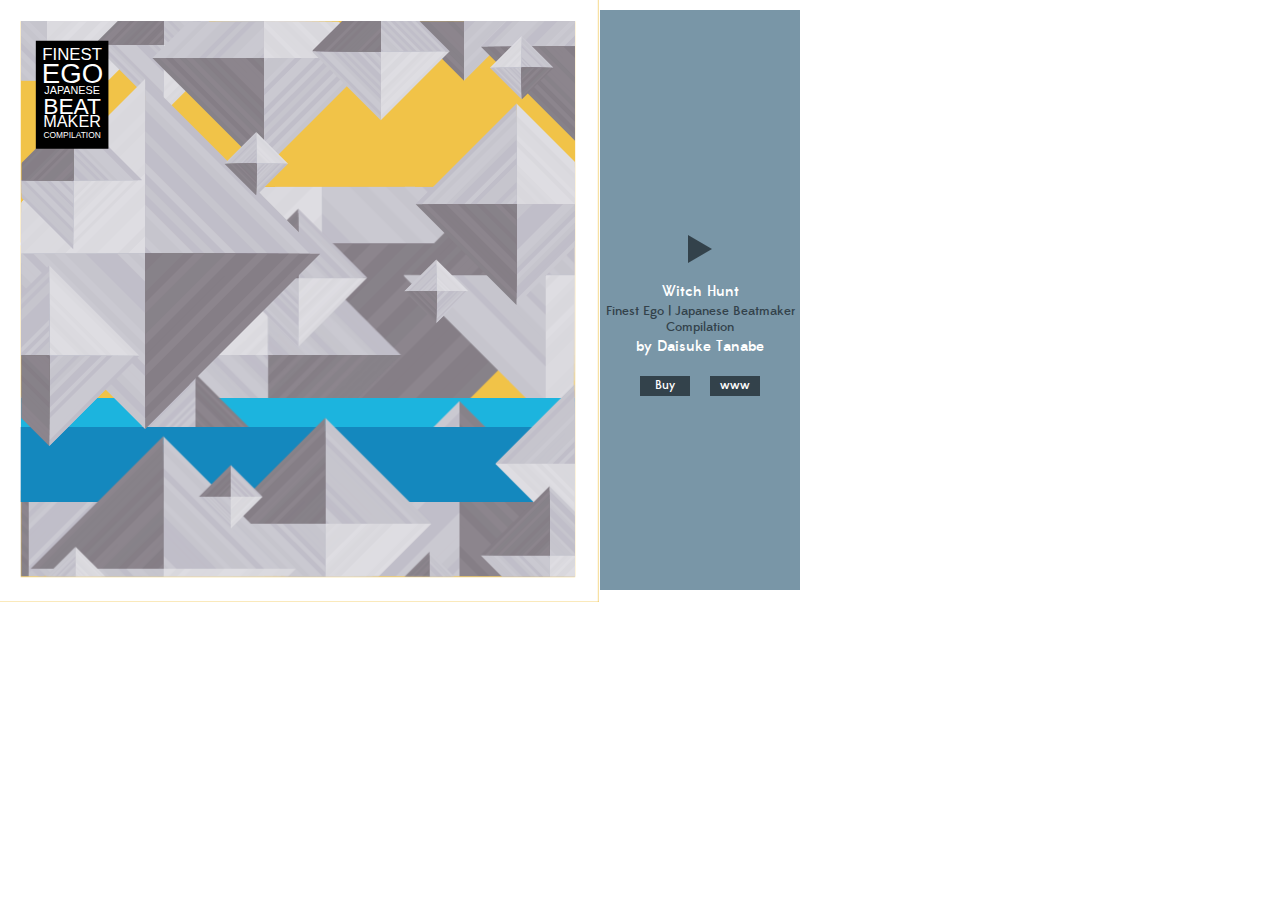
==== finestEgo/index.html @ 31959300 "first commit Coverjs" ====
<!DOCTYPE html>
<html>
	<head>
		<meta charset="utf-8">
		<meta http-equiv="X-UA-Compatible" content="chrome=1">
		<script type="text/javascript"
		src="http://ajax.googleapis.com/ajax/libs/jquery/1.7.0/jquery.min.js"></script>
		<link rel="stylesheet" type="text/css" href="./css/main.css" />
		<link rel="stylesheet" type="text/css" href="../css/controls.css" />
		<title>Finest Ego</title>
	</head>
	<body>
		<div id="canvas">
			<div id="encart">
				<span style="font-size: 28px; margin: 0; padding: 0; line-height: 26px; color: #fff;" >FINEST</span>
				<span style="font-size: 46px; margin: 0; padding: 0; line-height: 36px; color: #fff;">EGO</span> 
				<span style="font-size: 18px; margin: 0; padding: 0; line-height: 15px;	color: #fff;">JAPANESE</span> 
				<span style="font-size: 38px; margin: 0; padding: 0; line-height: 34px; color: #fff;">BEAT</span> 
				<span style="font-size: 27px; margin: 0; padding: 0; line-height: 18px;	color: #fff;">MAKER</span> 
				<span style="font-size: 14px; margin: 0; padding: 0; line-height: 16px;	color: #fff;">COMPILATION</span>
			</div>
			<div id="contour"></div>
			<div id="jaune"></div>
			<div id="bleuClair1"></div>
			<div id="bleuClair2"></div>
			<div id="bleuClair3"></div>
			<div id="bleuSombre"></div>
		</div>
		<section>
			<div id="controls">
				<div id="infos">
					<span id="buttons"> <button id="play" onclick="runCmd(this)" data-func="play" disabled></button> <button id="pause" onclick="runCmd(this)" data-func="pause" disabled></button> </span>
					<h1>Witch Hunt</h1>
					<h2>Finest Ego | Japanese Beatmaker Compilation</h2>
					<h1>by Daisuke Tanabe</h1>
					<div id="external">
						<a id="itunes" href="http://projectmooncircle.bandcamp.com/album/finest-ego-japanese-beatmaker-compilation" target="_blank">Buy</a>
						<a id="website" href="http://finestego.com/" target="_blank">www</a>
					</div>
				</div>
			</div>
		</section>
		<script src="../js/beatdetektor.js"></script>
		<script src="js/formes.js" type="text/javascript"></script>
		<script>
			var h3 = document.querySelector('h3');
			var h1 = document.querySelector('h1');
			var h5 = document.querySelector('h5');
			var h2 = document.querySelector('h2');
			var h4 = document.querySelector('h4');
			var h6 = document.querySelector('h6');
			var jaune = document.querySelector('#jaune');
			var bleuClair1 = document.querySelector('#bleuClair1');
			var bleuClair2 = document.querySelector('#bleuClair2');
			var bleuClair3 = document.querySelector('#bleuClair3');
			var bleuSombre = document.querySelector('#bleuSombre');
			var canvas = document.querySelector('#canvas');
			var gray = document.querySelectorAll('#rect');
			var gray_inside_pos = 0;
			var gray_inside_pos_l = 0;
			var color = 0;
			var color2 = 0;
			var color3 = 0;
			var color4 = 0;
			var colorb = 0;
			var colorb2 = 0;
			var colorb3 = 0;
			var colorb4 = 0;

			var STAGES = [
			function() {

				ctx.fillStyle = 'black';
				goCmd.className = '';

			}];

			function runCmd(el) {
				if( typeof el == 'string') {
					var func = el;
				} else {
					var func = el.dataset.func.toLowerCase();
				}
				sound[func]();
				el.disabled = !el.disabled;
				switch (func) {
					case 'play':
						document.querySelector("[data-func='pause']").disabled = false;
						document.querySelector("[data-func='pause']").style.display = "block";
						document.querySelector("[data-func='play']").style.display = "none";
						break;
					case 'pause':
						document.querySelector("[data-func='play']").disabled = false;
						document.querySelector("[data-func='play']").style.display = "block";
						document.querySelector("[data-func='pause']").style.display = "none";
						break;
					default:
					// noop
				}
			}

			function Sound() {
				const MIX_TO_MONO = false;
				const NUM_SAMPLES = 2048;

				var self_ = this;
				var context_ = new (window.AudioContext || window.webkitAudioContext)();
				var source_ = null;
				var jsProcessor_ = null;
				var analyser_ = null;
				var viewTimeDomain_ = false;

				var viewportOffset_ = 50//document.getElementById('viewport-offset');

				var ftimer = 0;
				var bd = new BeatDetektor();
				var vu = new BeatDetektor.modules.vis.VU();
				var portion = 0;

				var processAudio_ = function(e) {

					// Get left channel input. No need for output arrays. They're hooked up
					// directly to the destination, and we're not doing any processing.
					var inputArrayL = e.inputBuffer.getChannelData(0);

					var freqByteData = new Uint8Array(analyser_.frequencyBinCount);

					if(viewTimeDomain_) {
						analyser_.getByteTimeDomainData(freqByteData);
					} else {
						analyser_.getByteFrequencyData(freqByteData);
						//analyser_.fftSize = 2048;
					}

					bd.process(context_.currentTime, inputArrayL);
					ftimer += bd.last_update;
					if(ftimer > 1.0 / 24.0) {
						vu.process(bd, ftimer);
						ftimer = 0;
					}

					if(vu.vu_levels.length) {
						var z = vu.vu_levels[0];
					}
					//redline.style.webkitTransform = 'rotate(' + ( 9 + 100 * z ) + 'deg) skewy(88.8deg)';

					self_.renderFFT('goCmd', freqByteData);

				};

				this.renderFFT = function(format, freqByteData) {
					freqByteData = freqByteData.subarray(156);

					jaune.style.height = (220 + freqByteData[156] / 2) + 'px';
					jaune.style.backgroundColor = 'rgb(241, 195, 72)';

					bleuClair1.style.height = (30 + freqByteData[156] / 2) + 'px';
					bleuClair1.style.top = (502 - 1.5 * freqByteData[156]) + 'px';

					bleuClair2.style.height = (15 + freqByteData[156] / 3) + 'px';
					bleuClair2.style.top = (511 - freqByteData[156] / 2) + 'px';

					bleuClair3.style.height = (20 + freqByteData[156]) + 'px';
					bleuClair3.style.top = (521 - freqByteData[156] / 12) + 'px';

					bleuSombre.style.height = (100 + freqByteData[156] / 2) + 'px';
					bleuSombre.style.top = (541 - freqByteData[156] / 3) + 'px';
					gray_inside_pos_l = gray_inside_pos;
					if(freqByteData[300] > 100)
						gray_inside_pos += 1;
					if(gray_inside_pos > 20)
						gray_inside_pos = 0;
					var childs = document.querySelectorAll('#minirect' + gray_inside_pos);
					var childs_l = document.querySelectorAll('.triangle1 #minirect' + gray_inside_pos_l);
					color = Math.floor(Math.random() * 30 + 220);
					colorb = Math.floor(Math.random() * 20 + 222);
					for(var i = 0; i < childs_l.length; ++i) {
						childs_l[i].style.backgroundColor = 'rgb(' + color + ', ' + color + ', ' + colorb + ')';
					}
					for(var i = 0; i < childs.length; ++i) {
						childs[i].style.backgroundColor = 'rgb(' + 20 + ', ' + 136 + ', ' + 190 + ')';
					}

					var childs_l2 = document.querySelectorAll('.triangle2 #minirect' + gray_inside_pos_l);
					color2 = Math.floor(Math.random() * 20 + 180);
					colorb2 = Math.floor(Math.random() * 20 + 182);
					for(var i = 0; i < childs_l2.length; ++i) {
						childs_l2[i].style.backgroundColor = 'rgb(' + color2 + ', ' + color2 + ', ' + colorb2 + ')';
					}

					var childs_l3 = document.querySelectorAll('.triangle3 #minirect' + gray_inside_pos_l);
					color3 = Math.floor(Math.random() * 20 + 180);
					colorb3 = Math.floor(Math.random() * 20 + 182);
					for(var i = 0; i < childs_l3.length; ++i) {
						childs_l3[i].style.backgroundColor = 'rgb(' + color3 + ', ' + color3 + ', ' + colorb3 + ')';
					}

					var childs_l4 = document.querySelectorAll('.triangle4 #minirect' + gray_inside_pos_l);
					color4 = Math.floor(Math.random() * 20 + 120);
					colorb4 = Math.floor(Math.random() * 20 + 121);
					for(var i = 0; i < childs_l4.length; ++i) {
						childs_l4[i].style.backgroundColor = 'rgb(' + color4 + ', ' + color4 + ', ' + colorb4 + ')';
					}

					for(var i = 0; i < gray.length; ++i) {
						gray[i].style.top = (freqByteData[156] * 0.1) + 'px';
						//gray[i].style.backgroundColor = 'rgb(0, 0, ' + (freqByteData[156] / 4) + ')';
					}
				}

				this.initAudio = function(arrayBuffer) {
					if(source_) {
						runCmd('pause');
					}
					source_ = context_.createBufferSource();
					// Use async decoder if it is available.
					 if (context_.decodeAudioData) {
					   context_.decodeAudioData(arrayBuffer, function(buffer) {
						 source_.buffer = buffer;
					   }, function(e) {
						 console.log(e);
					   });
					   
					} else {
					  source_.buffer = context_.createBuffer(arrayBuffer, MIX_TO_MONO /*mixToMono*/); 
					} 
					source_.looping = true;

					// This AudioNode will do the amplitude modulation effect directly in JavaScript
					jsProcessor_ = context_.createScriptProcessor(NUM_SAMPLES/*bufferSize*/, 1/*num inputs*/, 1 /*num outputs*/);
					jsProcessor_.onaudioprocess = processAudio_;
					analyser_ = context_.createAnalyser();

					source_.connect(context_.destination);

					document.querySelector("[data-func='play']").disabled = false;

					parent.$('body').trigger('coverloaded');
				};

				this.load = function(url) {
					var request = new XMLHttpRequest();
					request.open('GET', url, true);
					request.responseType = 'arraybuffer';
					request.onload = function(e) {
						self_.initAudio(request.response);
					};
					request.send();
				};

				this.play = function() {
					if(!source_) {
						sound.load('crave_you.mp3');
					} else {
						source_.connect(context_.destination);
						source_.connect(analyser_);

						analyser_.connect(jsProcessor_);
						jsProcessor_.connect(context_.destination);

						source_.start();
					}
				};

				this.pause = function() {
					//source_.noteOff(0);
					source_.disconnect(0);
					jsProcessor_.disconnect(0);
					analyser_.disconnect(0);

				};
			}

			var sound = new Sound();
			sound.load('witchHunt.mp3');

		</script>
	</body>
</html>
---- finestEgo/css/main.css ----
article, aside, footer, header, hgroup, nav, section {
	display: block;
}
body {
	margin: 0px;
	padding: 0px;
	font-family: Helvetica;
	height: 100%;
	overflow: hidden;
}
#canvas {
	margin: -100px;
	padding: 0px;
	width: 739px;
	height: 741px;
	background: #f1c348;
	border-top: 28px solid #fff;
	border-left: 28px solid #fff;
	border-bottom: 33px solid #fff;
	border-right: 31px solid #fff;
	z-index: 0;
	overflow: hidden;
	transform: scale(.75);
	-webkit-transform: scale(.75);
	-o-transform: scale(.75);
	-moz-transform: scale(.75);
	-ms-transform: scale(.75);
	-webkit-transform: scale(.75);
}
#encart {
	position: absolute;
	text-align: center;
	width: 101px;
	height: 160px;
	margin: 8px 0 0 8px;
	padding: 10px;
	background: #000;
	box-shadow: 0 0 0 #867f87;
	z-index: 900;
	transition: background ease-in 0.3s, box-shadow ease-out 0.4s;
	-moz-transition: background ease-in 0.3s, box-shadow ease-out 0.4s;
	-webkit-transition: background ease-in 0.3s, box-shadow ease-out 0.4s;
	-o-transition: background ease-in 0.3s, box-shadow ease-out 0.4s;
	-ms-transition: background ease-in 0.3s, box-shadow ease-out 0.4s;
	transform: scale(.8);
	-webkit-transform: scale(.8);
	-o-transform: scale(.8);
	-moz-transform: scale(.8);
	-ms-transform: scale(.8);
	-webkit-transform: scale(.8);
}
#jaune {
	position: absolute;
	margin: 0px auto;
	width: 739px;
	padding: 0;
	height: 220px;
	border-bottom: 0px solid #867f87;
	background: #f1c348;
	transition: background ease-in 0.1s, box-shadow ease-out 0.2s, height ease-out 0.3s;
	-moz-transition: background ease-in 0.1s, box-shadow ease-out 0.2s, height ease-out 0.3s;
	-webkit-transition: background ease-in 0.1s, box-shadow ease-out 0.2s, height ease-out 0.3s;
	-o-transition: background ease-in 0.1s, box-shadow ease-out 0.2s, height ease-out 0.3s;
	-ms-transition: background ease-in 0.1s, box-shadow ease-out 0.2s, height ease-out 0.3s;
	z-index: 600;
}
#bleuClair1 {
	position: absolute;
	margin: 0px auto;
	width: 739px;
	padding: 0;
	height: 10px;
	top: 502px;
	box-shadow: 0 0 0 #867f87;
	background: #1cb4de;
	transition: background ease-out 0.1s, box-shadow ease-out 0.2s, top ease-out 0.3s;
	-moz-transition: background ease-out 0.1s, box-shadow ease-out 0.2s, top ease-out 0.3s;
	-webkit-transition: background ease-out 0.1s, box-shadow ease-out 0.2s, top ease-out 0.3s;
	-o-transition: background ease-out 0.1s, box-shadow ease-out 0.2s, top ease-out 0.3s;
	-ms-transition: background ease-out 0.1s, box-shadow ease-out 0.2s, top ease-out 0.3s;
	z-index: 100;
}
#bleuClair2 {
	position: absolute;
	margin: 0px auto;
	width: 739px;
	padding: 0;
	height: 15px;
	top: 511px;
	box-shadow: 0 0 0 #867f87;
	background: #1cb4de;
	transition: background ease-out 0.1s, box-shadow ease-out 0.2s, top ease-out 0.3s;
	-moz-transition: background ease-out 0.1s, box-shadow ease-out 0.2s, top ease-out 0.3s;
	-webkit-transition: background ease-out 0.1s, box-shadow ease-out 0.2s, top ease-out 0.3s;
	-o-transition: background ease-out 0.1s, box-shadow ease-out 0.2s, top ease-out 0.3s;
	-ms-transition: background ease-out 0.1s, box-shadow ease-out 0.2s, top ease-out 0.3s;
	z-index: 100;
}
#bleuClair3 {
	position: absolute;
	margin: 0px auto;
	width: 739px;
	padding: 0;
	height: 20px;
	top: 521px;
	box-shadow: 0 0 0 #867f87;
	background: #1cb4de;
	z-index: 100;
	transition: background ease-out 0.1s, box-shadow ease-out 0.2s, top ease-out 0.3s;
	-moz-transition: background ease-out 0.1s, box-shadow ease-out 0.2s, top ease-out 0.3s;
	-webkit-transition: background ease-out 0.1s, box-shadow ease-out 0.2s, top ease-out 0.3s;
	-o-transition: background ease-out 0.1s, box-shadow ease-out 0.2s, top ease-out 0.3s;
	-ms-transition: background ease-out 0.1s, box-shadow ease-out 0.2s, topease-out 0.3s;
}
#bleuSombre {
	position: absolute;
	width: 739px;
	height: 100px;
	margin: 0px auto;
	top: 541px;
	padding: 0;
	z-index: 300;
	box-shadow: 0 0 0 #867f87;
	background: #1488be;
	transition: background ease-in 0.1s, box-shadow ease-out 0.2s, height ease-out 0.3s;
	-moz-transition: background ease-in 0.1s, box-shadow ease-out 0.2s, height ease-out 0.3s;
	-webkit-transition: background ease-in 0.1s, box-shadow ease-out 0.2s, height ease-out 0.3s;
	-o-transition: background ease-in 0.1s, box-shadow ease-out 0.2s, height ease-out 0.3s;
	-ms-transition: background ease-in 0.1s, box-shadow ease-out 0.2s, height ease-out 0.3s;
}
.rectangle {
	position: absolute;
	transform: rotate(45deg);
	-webkit-transform: rotate(45deg);
	-moz-transform: rotate(45deg);
	-o-transform: rotate(45deg);
	-ms-transform: rotate(45deg);
}
.triangle1 {
	position: absolute;
	top: 10px;
	left: 150px;
	clip: rect(-50px, 50px, 50px, -50px);
}
.triangle2 {
	position: absolute;
	top: 10px;
	left: 250px;
	clip: rect(-50px, 50px, 50px, -50px);
	transform: rotate(90deg);
	-webkit-transform: rotate(90deg);
	-moz-transform: rotate(90deg);
	-o-transform: rotate(90deg);
	-ms-transform: rotate(90deg);
}
.triangle3 {
	position: absolute;
	top: 110px;
	left: 150px;
	clip: rect(-50px, 50px, 50px, -50px);
	transform: rotate(-90deg);
	-webkit-transform: rotate(-90deg);
	-moz-transform: rotate(-90deg);
	-o-transform: rotate(-90deg);
	-ms-transform: rotate(-90deg);
}
.triangle4 {
	position: absolute;
	top: 110px;
	left: 250px;
	clip: rect(-50px, 50px, 50px, -50px);
	transform: rotate(180deg);
	-webkit-transform: rotate(180deg);
	-moz-transform: rotate(180deg);
	-o-transform: rotate(180deg);
	-ms-transform: rotate(180deg);
}
.tranche {
	width: 100px;
	height: 100px;
}
.gray1 {
	background: #dbdadf;
	transition: all ease-in 0.1s;
	-moz-transition: all ease-in 0.1s;
	-webkit-transition: all ease-in 0.1s;
	-o-transition: all ease-in 0.1s;
	-ms-transition: all ease-in 0.1s;
}
.gray2 {
	background: #dedde2;
	transition: all ease-in 0.1s;
	-moz-transition: all ease-in 0.1s;
	-webkit-transition: all ease-in 0.1s;
	-o-transition: all ease-in 0.1s;
	-ms-transition: all ease-in 0.1s;
}
.gray3 {
	background: #d9d8dd;
	transition: all ease-in 0.1s;
	-moz-transition: all ease-in 0.1s;
	-webkit-transition: all ease-in 0.1s;
	-o-transition: all ease-in 0.1s;
	-ms-transition: all ease-in 0.1s;
}
.gray4 {
	background: #c6c5cd;
	transition: all ease-in 0.1s;
	-moz-transition: all ease-in 0.1s;
	-webkit-transition: all ease-in 0.1s;
	-o-transition: all ease-in 0.1s;
	-ms-transition: all ease-in 0.1s;
}
.gray5 {
	background: #c0bec9;
	transition: all ease-in 0.1s;
	-moz-transition: all ease-in 0.1s;
	-webkit-transition: all ease-in 0.1s;
	-o-transition: all ease-in 0.1s;
	-ms-transition: all ease-in 0.1s;
}
.gray6 {
	background: #cac9d1;
	transition: all ease-in 0.1s;
	-moz-transition: all ease-in 0.1s;
	-webkit-transition: all ease-in 0.1s;
	-o-transition: all ease-in 0.1s;
	-ms-transition: all ease-in 0.1s;
}
.gray7 {
	background: #878289;
	transition: all ease-in 0.1s;
	-moz-transition: all ease-in 0.1s;
	-webkit-transition: all ease-in 0.1s;
	-o-transition: all ease-in 0.1s;
	-ms-transition: all ease-in 0.1s;
}
.gray8 {
	background: #8c858d;
	transition: all ease-in 0.1s;
	-moz-transition: all ease-in 0.1s;
	-webkit-transition: all ease-in 0.1s;
	-o-transition: all ease-in 0.1s;
	-ms-transition: all ease-in 0.1s;
}
.gray9 {
	background: #857e86;
	transition: all ease-in 0.1s;
	-moz-transition: all ease-in 0.1s;
	-webkit-transition: all ease-in 0.1s;
	-o-transition: all ease-in 0.1s;
	-ms-transition: all ease-in 0.1s;
}
.forme1 {
	position: absolute;
	margin: 112px 0 0 -494px;
	transform: scale(3.3);
	-webkit-transform: scale(3.3);
	-o-transform: scale(3.3);
	-moz-transform: scale(3.3);
	-ms-transform: scale(3.3);
	z-index: 700;
	clip: rect(-50px, 500px, 150px, 150px);
}
.forme2 {
	position: absolute;
	margin: 290px 0 0 330px;
	transform: scale(1.3) rotate(180deg);
	-webkit-transform: scale(1.3) rotate(180deg);
	-o-transform: scale(1.3) rotate(180deg);
	-moz-transform: scale(1.3) rotate(180deg);
	-ms-transform: scale(1.3) rotate(180deg);
	z-index: 705;
	clip: rect(-200px, 253px, 200px, 0px);
}
.forme3 {
	position: absolute;
	margin: 106px 0 0 140px;
	transform: scale(1.7) rotate(90deg);
	-webkit-transform: scale(1.7) rotate(90deg);
	-o-transform: scale(1.7) rotate(90deg);
	-moz-transform: scale(1.7) rotate(90deg);
	-ms-transform: scale(1.7) rotate(90deg);
	z-index: 705;
	clip: rect(-50px, 500px, 82px, 0px);
}
.forme4 {
	position: absolute;
	margin: 795px 0 0 161px;
	transform: scale(1.2) rotate(-90deg);
	-webkit-transform: scale(1.2) rotate(-90deg);
	-o-transform: scale(1.2) rotate(-90deg);
	-moz-transform: scale(1.2) rotate(-90deg);
	-ms-transform: scale(1.2) rotate(-90deg);
	z-index: 250;
}
.forme5 {
	position: absolute;
	margin: 1454px 0 0 375px;
	transform: scale(3.5) rotate(-90deg);
	-webkit-transform: scale(3.5) rotate(-90deg);
	-o-transform: scale(3.5) rotate(-90deg);
	-moz-transform: scale(3.5) rotate(-90deg);
	-ms-transform: scale(3.5) rotate(-90deg);
	z-index: 240;
	clip: rect(-20px, 500px, 104px, 204px);
}
.forme6 {
	position: absolute;
	margin: 950px 0 0 652px;
	transform: scale(1.8) rotate(-90deg);
	-webkit-transform: scale(1.8) rotate(-90deg);
	-o-transform: scale(1.8) rotate(-90deg);
	-moz-transform: scale(1.8) rotate(-90deg);
	-ms-transform: scale(1.8) rotate(-90deg);
	z-index: 700;
	clip: rect(-20px, 280px, 48px, 100px);
}
.forme7 {
	position: absolute;
	margin: 790px 0 0 965px;
	transform: scale(1.3) rotate(180deg);
	-webkit-transform: scale(1.3) rotate(180deg);
	-o-transform: scale(1.3) rotate(180deg);
	-moz-transform: scale(1.3) rotate(180deg);
	-ms-transform: scale(1.3) rotate(180deg);
	z-index: 705;
	clip: rect(38px, 300px, 300px, 174px);
}
.forme8 {
	position: absolute;
	margin: -45px 0 0 -738px;
	transform: scale(5.7);
	-webkit-transform: scale(5.7);
	-o-transform: scale(5.7);
	-moz-transform: scale(5.7);
	-ms-transform: scale(5.7);
	z-index: 85;
	clip: rect(8px, 259px, 300px, 0px);
}
.forme9 {
	position: absolute;
	margin: 825px 0 0 725px;
	transform: scale(0.9) rotate(180deg);
	-webkit-transform: scale(0.9) rotate(180deg);
	-o-transform: scale(0.9) rotate(180deg);
	-moz-transform: scale(0.9) rotate(180deg);
	-ms-transform: scale(0.9) rotate(180deg);
	z-index: 705;
	clip: rect(94px, 300px, 300px, 0px);
}
.forme10 {
	position: absolute;
	margin: 790px 0 0 806px;
	transform: scale(2) rotate(180deg);
	-webkit-transform: scale(2) rotate(180deg);
	-o-transform: scale(2) rotate(180deg);
	-moz-transform: scale(2) rotate(180deg);
	-ms-transform: scale(2) rotate(180deg);
	z-index: 705;
	clip: rect(25px, 300px, 300px, 0px);
}
.forme11 {
	position: absolute;
	margin: 880px 0 0 690px;
	transform: scale(2.5) rotate(180deg);
	-webkit-transform: scale(2.5) rotate(180deg);
	-o-transform: scale(2.5) rotate(180deg);
	-moz-transform: scale(2.5) rotate(180deg);
	-ms-transform: scale(2.5) rotate(180deg);
	z-index: 705;
	clip: rect(56px, 300px, 300px, 0px);
}
.forme12 {
	position: absolute;
	margin: 670px 0 0 400px;
	transform: scale(0.6) rotate(180deg);
	-webkit-transform: scale(0.6) rotate(180deg);
	-o-transform: scale(0.6) rotate(180deg);
	-moz-transform: scale(0.6) rotate(180deg);
	-ms-transform: scale(0.6) rotate(180deg);
	z-index: 705;
	clip: rect(-20px, 300px, 300px, 0px);
}
.forme13 {
	position: absolute;
	margin: 246px 0 0 124px;
	transform: scale(1.9) rotate(90deg);
	-webkit-transform: scale(1.9) rotate(90deg);
	-o-transform: scale(1.9) rotate(90deg);
	-moz-transform: scale(1.9) rotate(90deg);
	-ms-transform: scale(1.9) rotate(90deg);
	z-index: 85;
	clip: rect(-20px, 260px, 65px, 0px);
}
.forme14 {
	position: absolute;
	margin: 623px 0 0 109px;
	transform: scale(0.6) rotate(90deg);
	-webkit-transform: scale(0.6) rotate(90deg);
	-o-transform: scale(0.6) rotate(90deg);
	-moz-transform: scale(0.6) rotate(90deg);
	-ms-transform: scale(0.6) rotate(90deg);
	z-index: 705;
	clip: rect(-20px, 195px, 500px, 0px);
}
.forme15 {
	position: absolute;
	margin: 420px 0 0 630px;
	transform: scale(1.3) rotate(180deg);
	-webkit-transform: scale(1.3) rotate(180deg);
	-o-transform: scale(1.3) rotate(180deg);
	-moz-transform: scale(1.3) rotate(180deg);
	-ms-transform: scale(1.3) rotate(180deg);
	z-index: 100;
	clip: rect(-200px, 253px, 200px, 0px);
}
.forme16 {
	position: absolute;
	margin: -136px 0 0 775px;
	transform: scale(1.9) rotate(90deg);
	-webkit-transform: scale(1.9) rotate(90deg);
	-o-transform: scale(1.9) rotate(90deg);
	-moz-transform: scale(1.9) rotate(90deg);
	-ms-transform: scale(1.9) rotate(90deg);
	z-index: 705;
	clip: rect(19px, 500px, 270px, 0px);
}
.forme17 {
	position: absolute;
	margin: 500px 0 0 1240px;
	transform: scale(2.7) rotate(180deg);
	-webkit-transform: scale(2.7) rotate(180deg);
	-o-transform: scale(2.7) rotate(180deg);
	-moz-transform: scale(2.7) rotate(180deg);
	-ms-transform: scale(2.7) rotate(180deg);
	z-index: 95;
	clip: rect(-20px, 270px, 270px, 186px);
}
.forme18 {
	position: absolute;
	margin: 70px 0 0 350px;
	transform: scale(0.6) rotate(90deg);
	-webkit-transform: scale(0.6) rotate(90deg);
	-o-transform: scale(0.6) rotate(90deg);
	-moz-transform: scale(0.6) rotate(90deg);
	-ms-transform: scale(0.6) rotate(90deg);
	z-index: 705;
	clip: rect(-50px, 270px, 270px, 0px);
}
.forme19 {
	position: absolute;
	margin: 240px 0 0 590px;
	transform: scale(0.6) rotate(90deg);
	-webkit-transform: scale(0.6) rotate(90deg);
	-o-transform: scale(0.6) rotate(90deg);
	-moz-transform: scale(0.6) rotate(90deg);
	-ms-transform: scale(0.6) rotate(90deg);
	z-index: 705;
	clip: rect(-50px, 270px, 270px, 0px);
}
.forme20 {
	position: absolute;
	margin: 26px 0 0 548px;
	transform: scale(0.6);
	-webkit-transform: scale(0.6);
	-o-transform: scale(0.6);
	-moz-transform: scale(0.6);
	-ms-transform: scale(0.6);
	z-index: 705;
	clip: rect(-20px, 270px, 270px, 0px);
}
.forme21 {
	position: absolute;
	margin: -366px 0 0 875px;
	transform: scale(2) rotate(90deg);
	-webkit-transform: scale(2) rotate(90deg);
	-o-transform: scale(2) rotate(90deg);
	-moz-transform: scale(2) rotate(90deg);
	-ms-transform: scale(2) rotate(90deg);
	z-index: 700;
	clip: rect(68px, 270px, 270px, 183px);
}
.forme22 {
	position: absolute;
	margin: -435px 0 0 705px;
	transform: scale(1.9) rotate(90deg);
	-webkit-transform: scale(1.9) rotate(90deg);
	-o-transform: scale(1.9) rotate(90deg);
	-moz-transform: scale(1.9) rotate(90deg);
	-ms-transform: scale(1.9) rotate(90deg);
	z-index: 610;
	clip: rect(-20px, 500px, 270px, 229px);
}
.forme23 {
	position: absolute;
	margin: 118px 0 0 740px;
	transform: scale(1.3) rotate(180deg);
	-webkit-transform: scale(1.3) rotate(180deg);
	-o-transform: scale(1.3) rotate(180deg);
	-moz-transform: scale(1.3) rotate(180deg);
	-ms-transform: scale(1.3) rotate(180deg);
	z-index: 620;
	clip: rect(-20px, 270px, 91px, 0px);
}
.forme24 {
	position: absolute;
	margin: -371px 0 0 450px;
	transform: scale(2.1) rotate(90deg);
	-webkit-transform: scale(2.1) rotate(90deg);
	-o-transform: scale(2.1) rotate(90deg);
	-moz-transform: scale(2.1) rotate(90deg);
	-ms-transform: scale(2.1) rotate(90deg);
	z-index: 610;
	clip: rect(-20px, 500px, 270px, 177px);
}
.forme25 {
	position: absolute;
	margin: 109px 0 0 450px;
	transform: scale(1.3) rotate(180deg);
	-webkit-transform: scale(1.3) rotate(180deg);
	-o-transform: scale(1.3) rotate(180deg);
	-moz-transform: scale(1.3) rotate(180deg);
	-ms-transform: scale(1.3) rotate(180deg);
	z-index: 605;
	clip: rect(-20px, 270px, 84px, 0px);
}
.forme26 {
	position: absolute;
	margin: 136px 0 0 495px;
	transform: scale(2.3) rotate(180deg);
	-webkit-transform: scale(2.3) rotate(180deg);
	-o-transform: scale(2.3) rotate(180deg);
	-moz-transform: scale(2.3) rotate(180deg);
	-ms-transform: scale(2.3) rotate(180deg);
	z-index: 601;
	clip: rect(25px, 215px, 59px, 0px);
}
.forme27 {
	position: absolute;
	margin: 295px 0 0 -170px;
	transform: scale(2.5);
	-webkit-transform: scale(2.5);
	-o-transform: scale(2.5);
	-moz-transform: scale(2.5);
	-ms-transform: scale(2.5);
	z-index: 96;
	clip: rect(-20px, 300px, 300px, 0px);
}
---- css/controls.css ----
@font-face {
    font-family: 'EdmondSansMedium';
    src: url('../font/edmondsans-medium-webfont.eot');
    src: url('../font/edmondsans-medium-webfont.eot?#iefix') format('embedded-opentype'),
         url('../font/edmondsans-medium-webfont.woff') format('woff'),
         url('../font/edmondsans-medium-webfont.ttf') format('truetype'),
         url('../font/edmondsans-medium-webfont.svg#EdmondsansMediumRegular') format('svg');
    font-weight: normal;
    font-style: normal;

}

@font-face {
    font-family: 'EdmondSansRegular';
    src: url('../font/edmondsans-regular-webfont.eot');
    src: url('../font/edmondsans-regular-webfont.eot?#iefix') format('embedded-opentype'),
         url('../font/edmondsans-regular-webfont.woff') format('woff'),
         url('../font/edmondsans-regular-webfont.ttf') format('truetype'),
         url('../font/edmondsans-regular-webfont.svg#EdmondsansRegularRegular') format('svg');
    font-weight: normal;
    font-style: normal;

}


body{
	overflow: hidden;
}

#controls{
	position: absolute;
	left: 600px;
	top: 10px;
	background: #7996a7;
	width: 200px;
	height: 580px;
	-webkit-font-smoothing: antialiased;
}
#controls button{
	cursor: pointer;
	border: none;
	position: absolute;
	top: -45px;
	left: 50%;
	margin-left: -12px;
}
#play{
	width: 24px;
	height: 28px;
	background: url('../img/play.png') no-repeat;
}
#play:hover{
	background: url('../img/play_h.png') no-repeat;
}
#pause{
	width: 24px;
	height: 28px;
	background: url('../img/pause.png') no-repeat;
	display: none;
}
#pause:hover{
	background: url('../img/pause_h.png') no-repeat;
}
#infos{
	position: absolute;
	top: 270px;
	width: 200px;
	text-align: center;
}
h1,
h2,
#external{	
	font-family: 'EdmondSansMedium';
	font-weight: normal;
	margin: 2px;
}
h1{
	color: white;
	font-size: 11pt;
}
h2{
	color: #33424b;
	font-size: 10pt;
}

#external{
	width: 140px;
	margin: 10px auto;
	color: white;
	font-size: 9pt;
	line-height: 20px;
}

#external a,
#external a:visited{
	text-decoration: none;
	color: white;
}

#itunes,
#website{
	display: block;
	float: left;
	width: 50px;
	height: 20px;
	background: #33424b;
	margin: 10px;
}
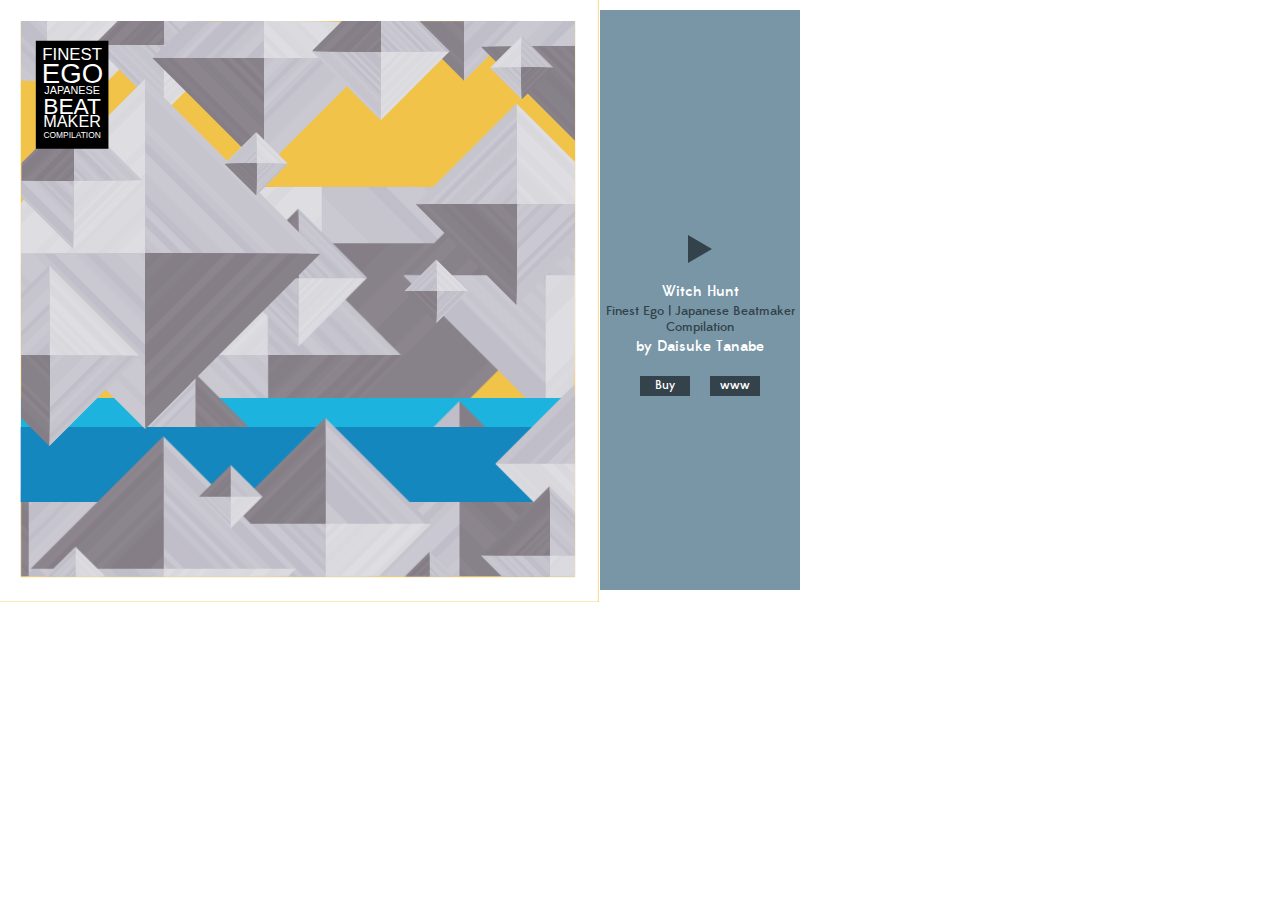
==== commit cea39523: "correct some more https issues" ====
--- a/finestEgo/index.html
+++ b/finestEgo/index.html
@@ -1,279 +1,336 @@
 <!DOCTYPE html>
 <html>
-	<head>
-		<meta charset="utf-8">
-		<meta http-equiv="X-UA-Compatible" content="chrome=1">
-		<script type="text/javascript"
-		src="http://ajax.googleapis.com/ajax/libs/jquery/1.7.0/jquery.min.js"></script>
-		<link rel="stylesheet" type="text/css" href="./css/main.css" />
-		<link rel="stylesheet" type="text/css" href="../css/controls.css" />
-		<title>Finest Ego</title>
-	</head>
-	<body>
-		<div id="canvas">
-			<div id="encart">
-				<span style="font-size: 28px; margin: 0; padding: 0; line-height: 26px; color: #fff;" >FINEST</span>
-				<span style="font-size: 46px; margin: 0; padding: 0; line-height: 36px; color: #fff;">EGO</span> 
-				<span style="font-size: 18px; margin: 0; padding: 0; line-height: 15px;	color: #fff;">JAPANESE</span> 
-				<span style="font-size: 38px; margin: 0; padding: 0; line-height: 34px; color: #fff;">BEAT</span> 
-				<span style="font-size: 27px; margin: 0; padding: 0; line-height: 18px;	color: #fff;">MAKER</span> 
-				<span style="font-size: 14px; margin: 0; padding: 0; line-height: 16px;	color: #fff;">COMPILATION</span>
-			</div>
-			<div id="contour"></div>
-			<div id="jaune"></div>
-			<div id="bleuClair1"></div>
-			<div id="bleuClair2"></div>
-			<div id="bleuClair3"></div>
-			<div id="bleuSombre"></div>
-		</div>
-		<section>
-			<div id="controls">
-				<div id="infos">
-					<span id="buttons"> <button id="play" onclick="runCmd(this)" data-func="play" disabled></button> <button id="pause" onclick="runCmd(this)" data-func="pause" disabled></button> </span>
-					<h1>Witch Hunt</h1>
-					<h2>Finest Ego | Japanese Beatmaker Compilation</h2>
-					<h1>by Daisuke Tanabe</h1>
-					<div id="external">
-						<a id="itunes" href="http://projectmooncircle.bandcamp.com/album/finest-ego-japanese-beatmaker-compilation" target="_blank">Buy</a>
-						<a id="website" href="http://finestego.com/" target="_blank">www</a>
-					</div>
-				</div>
-			</div>
-		</section>
-		<script src="../js/beatdetektor.js"></script>
-		<script src="js/formes.js" type="text/javascript"></script>
-		<script>
-			var h3 = document.querySelector('h3');
-			var h1 = document.querySelector('h1');
-			var h5 = document.querySelector('h5');
-			var h2 = document.querySelector('h2');
-			var h4 = document.querySelector('h4');
-			var h6 = document.querySelector('h6');
-			var jaune = document.querySelector('#jaune');
-			var bleuClair1 = document.querySelector('#bleuClair1');
-			var bleuClair2 = document.querySelector('#bleuClair2');
-			var bleuClair3 = document.querySelector('#bleuClair3');
-			var bleuSombre = document.querySelector('#bleuSombre');
-			var canvas = document.querySelector('#canvas');
-			var gray = document.querySelectorAll('#rect');
-			var gray_inside_pos = 0;
-			var gray_inside_pos_l = 0;
-			var color = 0;
-			var color2 = 0;
-			var color3 = 0;
-			var color4 = 0;
-			var colorb = 0;
-			var colorb2 = 0;
-			var colorb3 = 0;
-			var colorb4 = 0;
-
-			var STAGES = [
-			function() {
-
-				ctx.fillStyle = 'black';
-				goCmd.className = '';
-
-			}];
-
-			function runCmd(el) {
-				if( typeof el == 'string') {
-					var func = el;
-				} else {
-					var func = el.dataset.func.toLowerCase();
-				}
-				sound[func]();
-				el.disabled = !el.disabled;
-				switch (func) {
-					case 'play':
-						document.querySelector("[data-func='pause']").disabled = false;
-						document.querySelector("[data-func='pause']").style.display = "block";
-						document.querySelector("[data-func='play']").style.display = "none";
-						break;
-					case 'pause':
-						document.querySelector("[data-func='play']").disabled = false;
-						document.querySelector("[data-func='play']").style.display = "block";
-						document.querySelector("[data-func='pause']").style.display = "none";
-						break;
-					default:
-					// noop
-				}
-			}
-
-			function Sound() {
-				const MIX_TO_MONO = false;
-				const NUM_SAMPLES = 2048;
-
-				var self_ = this;
-				var context_ = new (window.AudioContext || window.webkitAudioContext)();
-				var source_ = null;
-				var jsProcessor_ = null;
-				var analyser_ = null;
-				var viewTimeDomain_ = false;
-
-				var viewportOffset_ = 50//document.getElementById('viewport-offset');
-
-				var ftimer = 0;
-				var bd = new BeatDetektor();
-				var vu = new BeatDetektor.modules.vis.VU();
-				var portion = 0;
-
-				var processAudio_ = function(e) {
-
-					// Get left channel input. No need for output arrays. They're hooked up
-					// directly to the destination, and we're not doing any processing.
-					var inputArrayL = e.inputBuffer.getChannelData(0);
-
-					var freqByteData = new Uint8Array(analyser_.frequencyBinCount);
-
-					if(viewTimeDomain_) {
-						analyser_.getByteTimeDomainData(freqByteData);
-					} else {
-						analyser_.getByteFrequencyData(freqByteData);
-						//analyser_.fftSize = 2048;
-					}
-
-					bd.process(context_.currentTime, inputArrayL);
-					ftimer += bd.last_update;
-					if(ftimer > 1.0 / 24.0) {
-						vu.process(bd, ftimer);
-						ftimer = 0;
-					}
-
-					if(vu.vu_levels.length) {
-						var z = vu.vu_levels[0];
-					}
-					//redline.style.webkitTransform = 'rotate(' + ( 9 + 100 * z ) + 'deg) skewy(88.8deg)';
-
-					self_.renderFFT('goCmd', freqByteData);
-
-				};
-
-				this.renderFFT = function(format, freqByteData) {
-					freqByteData = freqByteData.subarray(156);
-
-					jaune.style.height = (220 + freqByteData[156] / 2) + 'px';
-					jaune.style.backgroundColor = 'rgb(241, 195, 72)';
-
-					bleuClair1.style.height = (30 + freqByteData[156] / 2) + 'px';
-					bleuClair1.style.top = (502 - 1.5 * freqByteData[156]) + 'px';
-
-					bleuClair2.style.height = (15 + freqByteData[156] / 3) + 'px';
-					bleuClair2.style.top = (511 - freqByteData[156] / 2) + 'px';
-
-					bleuClair3.style.height = (20 + freqByteData[156]) + 'px';
-					bleuClair3.style.top = (521 - freqByteData[156] / 12) + 'px';
-
-					bleuSombre.style.height = (100 + freqByteData[156] / 2) + 'px';
-					bleuSombre.style.top = (541 - freqByteData[156] / 3) + 'px';
-					gray_inside_pos_l = gray_inside_pos;
-					if(freqByteData[300] > 100)
-						gray_inside_pos += 1;
-					if(gray_inside_pos > 20)
-						gray_inside_pos = 0;
-					var childs = document.querySelectorAll('#minirect' + gray_inside_pos);
-					var childs_l = document.querySelectorAll('.triangle1 #minirect' + gray_inside_pos_l);
-					color = Math.floor(Math.random() * 30 + 220);
-					colorb = Math.floor(Math.random() * 20 + 222);
-					for(var i = 0; i < childs_l.length; ++i) {
-						childs_l[i].style.backgroundColor = 'rgb(' + color + ', ' + color + ', ' + colorb + ')';
-					}
-					for(var i = 0; i < childs.length; ++i) {
-						childs[i].style.backgroundColor = 'rgb(' + 20 + ', ' + 136 + ', ' + 190 + ')';
-					}
-
-					var childs_l2 = document.querySelectorAll('.triangle2 #minirect' + gray_inside_pos_l);
-					color2 = Math.floor(Math.random() * 20 + 180);
-					colorb2 = Math.floor(Math.random() * 20 + 182);
-					for(var i = 0; i < childs_l2.length; ++i) {
-						childs_l2[i].style.backgroundColor = 'rgb(' + color2 + ', ' + color2 + ', ' + colorb2 + ')';
-					}
-
-					var childs_l3 = document.querySelectorAll('.triangle3 #minirect' + gray_inside_pos_l);
-					color3 = Math.floor(Math.random() * 20 + 180);
-					colorb3 = Math.floor(Math.random() * 20 + 182);
-					for(var i = 0; i < childs_l3.length; ++i) {
-						childs_l3[i].style.backgroundColor = 'rgb(' + color3 + ', ' + color3 + ', ' + colorb3 + ')';
-					}
-
-					var childs_l4 = document.querySelectorAll('.triangle4 #minirect' + gray_inside_pos_l);
-					color4 = Math.floor(Math.random() * 20 + 120);
-					colorb4 = Math.floor(Math.random() * 20 + 121);
-					for(var i = 0; i < childs_l4.length; ++i) {
-						childs_l4[i].style.backgroundColor = 'rgb(' + color4 + ', ' + color4 + ', ' + colorb4 + ')';
-					}
-
-					for(var i = 0; i < gray.length; ++i) {
-						gray[i].style.top = (freqByteData[156] * 0.1) + 'px';
-						//gray[i].style.backgroundColor = 'rgb(0, 0, ' + (freqByteData[156] / 4) + ')';
-					}
-				}
-
-				this.initAudio = function(arrayBuffer) {
-					if(source_) {
-						runCmd('pause');
-					}
-					source_ = context_.createBufferSource();
-					// Use async decoder if it is available.
-					 if (context_.decodeAudioData) {
-					   context_.decodeAudioData(arrayBuffer, function(buffer) {
-						 source_.buffer = buffer;
-					   }, function(e) {
-						 console.log(e);
-					   });
-					   
-					} else {
-					  source_.buffer = context_.createBuffer(arrayBuffer, MIX_TO_MONO /*mixToMono*/); 
-					} 
-					source_.looping = true;
-
-					// This AudioNode will do the amplitude modulation effect directly in JavaScript
-					jsProcessor_ = context_.createScriptProcessor(NUM_SAMPLES/*bufferSize*/, 1/*num inputs*/, 1 /*num outputs*/);
-					jsProcessor_.onaudioprocess = processAudio_;
-					analyser_ = context_.createAnalyser();
-
-					source_.connect(context_.destination);
-
-					document.querySelector("[data-func='play']").disabled = false;
-
-					parent.$('body').trigger('coverloaded');
-				};
-
-				this.load = function(url) {
-					var request = new XMLHttpRequest();
-					request.open('GET', url, true);
-					request.responseType = 'arraybuffer';
-					request.onload = function(e) {
-						self_.initAudio(request.response);
-					};
-					request.send();
-				};
-
-				this.play = function() {
-					if(!source_) {
-						sound.load('crave_you.mp3');
-					} else {
-						source_.connect(context_.destination);
-						source_.connect(analyser_);
-
-						analyser_.connect(jsProcessor_);
-						jsProcessor_.connect(context_.destination);
-
-						source_.start();
-					}
-				};
-
-				this.pause = function() {
-					//source_.noteOff(0);
-					source_.disconnect(0);
-					jsProcessor_.disconnect(0);
-					analyser_.disconnect(0);
-
-				};
-			}
-
-			var sound = new Sound();
-			sound.load('witchHunt.mp3');
-
-		</script>
-	</body>
-</html>+  <head>
+    <meta charset="utf-8" />
+    <meta http-equiv="X-UA-Compatible" content="chrome=1" />
+    <script
+      type="text/javascript"
+      src="https://ajax.googleapis.com/ajax/libs/jquery/1.7.0/jquery.min.js"
+    ></script>
+    <link rel="stylesheet" type="text/css" href="./css/main.css" />
+    <link rel="stylesheet" type="text/css" href="../css/controls.css" />
+    <title>Finest Ego</title>
+  </head>
+  <body>
+    <div id="canvas">
+      <div id="encart">
+        <span
+          style="font-size: 28px; margin: 0; padding: 0; line-height: 26px; color: #fff;"
+          >FINEST</span
+        >
+        <span
+          style="font-size: 46px; margin: 0; padding: 0; line-height: 36px; color: #fff;"
+          >EGO</span
+        >
+        <span
+          style="font-size: 18px; margin: 0; padding: 0; line-height: 15px;	color: #fff;"
+          >JAPANESE</span
+        >
+        <span
+          style="font-size: 38px; margin: 0; padding: 0; line-height: 34px; color: #fff;"
+          >BEAT</span
+        >
+        <span
+          style="font-size: 27px; margin: 0; padding: 0; line-height: 18px;	color: #fff;"
+          >MAKER</span
+        >
+        <span
+          style="font-size: 14px; margin: 0; padding: 0; line-height: 16px;	color: #fff;"
+          >COMPILATION</span
+        >
+      </div>
+      <div id="contour"></div>
+      <div id="jaune"></div>
+      <div id="bleuClair1"></div>
+      <div id="bleuClair2"></div>
+      <div id="bleuClair3"></div>
+      <div id="bleuSombre"></div>
+    </div>
+    <section>
+      <div id="controls">
+        <div id="infos">
+          <span id="buttons">
+            <button
+              id="play"
+              onclick="runCmd(this)"
+              data-func="play"
+              disabled
+            ></button>
+            <button
+              id="pause"
+              onclick="runCmd(this)"
+              data-func="pause"
+              disabled
+            ></button>
+          </span>
+          <h1>Witch Hunt</h1>
+          <h2>Finest Ego | Japanese Beatmaker Compilation</h2>
+          <h1>by Daisuke Tanabe</h1>
+          <div id="external">
+            <a
+              id="itunes"
+              href="http://projectmooncircle.bandcamp.com/album/finest-ego-japanese-beatmaker-compilation"
+              target="_blank"
+              >Buy</a
+            >
+            <a id="website" href="http://finestego.com/" target="_blank">www</a>
+          </div>
+        </div>
+      </div>
+    </section>
+    <script src="../js/beatdetektor.js"></script>
+    <script src="js/formes.js" type="text/javascript"></script>
+    <script>
+      var h3 = document.querySelector("h3");
+      var h1 = document.querySelector("h1");
+      var h5 = document.querySelector("h5");
+      var h2 = document.querySelector("h2");
+      var h4 = document.querySelector("h4");
+      var h6 = document.querySelector("h6");
+      var jaune = document.querySelector("#jaune");
+      var bleuClair1 = document.querySelector("#bleuClair1");
+      var bleuClair2 = document.querySelector("#bleuClair2");
+      var bleuClair3 = document.querySelector("#bleuClair3");
+      var bleuSombre = document.querySelector("#bleuSombre");
+      var canvas = document.querySelector("#canvas");
+      var gray = document.querySelectorAll("#rect");
+      var gray_inside_pos = 0;
+      var gray_inside_pos_l = 0;
+      var color = 0;
+      var color2 = 0;
+      var color3 = 0;
+      var color4 = 0;
+      var colorb = 0;
+      var colorb2 = 0;
+      var colorb3 = 0;
+      var colorb4 = 0;
+
+      var STAGES = [
+        function() {
+          ctx.fillStyle = "black";
+          goCmd.className = "";
+        }
+      ];
+
+      function runCmd(el) {
+        if (typeof el == "string") {
+          var func = el;
+        } else {
+          var func = el.dataset.func.toLowerCase();
+        }
+        sound[func]();
+        el.disabled = !el.disabled;
+        switch (func) {
+          case "play":
+            document.querySelector("[data-func='pause']").disabled = false;
+            document.querySelector("[data-func='pause']").style.display =
+              "block";
+            document.querySelector("[data-func='play']").style.display = "none";
+            break;
+          case "pause":
+            document.querySelector("[data-func='play']").disabled = false;
+            document.querySelector("[data-func='play']").style.display =
+              "block";
+            document.querySelector("[data-func='pause']").style.display =
+              "none";
+            break;
+          default:
+          // noop
+        }
+      }
+
+      function Sound() {
+        const MIX_TO_MONO = false;
+        const NUM_SAMPLES = 2048;
+
+        var self_ = this;
+        var context_ = new (window.AudioContext || window.webkitAudioContext)();
+        var source_ = null;
+        var jsProcessor_ = null;
+        var analyser_ = null;
+        var viewTimeDomain_ = false;
+
+        var viewportOffset_ = 50; //document.getElementById('viewport-offset');
+
+        var ftimer = 0;
+        var bd = new BeatDetektor();
+        var vu = new BeatDetektor.modules.vis.VU();
+        var portion = 0;
+
+        var processAudio_ = function(e) {
+          // Get left channel input. No need for output arrays. They're hooked up
+          // directly to the destination, and we're not doing any processing.
+          var inputArrayL = e.inputBuffer.getChannelData(0);
+
+          var freqByteData = new Uint8Array(analyser_.frequencyBinCount);
+
+          if (viewTimeDomain_) {
+            analyser_.getByteTimeDomainData(freqByteData);
+          } else {
+            analyser_.getByteFrequencyData(freqByteData);
+            //analyser_.fftSize = 2048;
+          }
+
+          bd.process(context_.currentTime, inputArrayL);
+          ftimer += bd.last_update;
+          if (ftimer > 1.0 / 24.0) {
+            vu.process(bd, ftimer);
+            ftimer = 0;
+          }
+
+          if (vu.vu_levels.length) {
+            var z = vu.vu_levels[0];
+          }
+          //redline.style.webkitTransform = 'rotate(' + ( 9 + 100 * z ) + 'deg) skewy(88.8deg)';
+
+          self_.renderFFT("goCmd", freqByteData);
+        };
+
+        this.renderFFT = function(format, freqByteData) {
+          freqByteData = freqByteData.subarray(156);
+
+          jaune.style.height = 220 + freqByteData[156] / 2 + "px";
+          jaune.style.backgroundColor = "rgb(241, 195, 72)";
+
+          bleuClair1.style.height = 30 + freqByteData[156] / 2 + "px";
+          bleuClair1.style.top = 502 - 1.5 * freqByteData[156] + "px";
+
+          bleuClair2.style.height = 15 + freqByteData[156] / 3 + "px";
+          bleuClair2.style.top = 511 - freqByteData[156] / 2 + "px";
+
+          bleuClair3.style.height = 20 + freqByteData[156] + "px";
+          bleuClair3.style.top = 521 - freqByteData[156] / 12 + "px";
+
+          bleuSombre.style.height = 100 + freqByteData[156] / 2 + "px";
+          bleuSombre.style.top = 541 - freqByteData[156] / 3 + "px";
+          gray_inside_pos_l = gray_inside_pos;
+          if (freqByteData[300] > 100) gray_inside_pos += 1;
+          if (gray_inside_pos > 20) gray_inside_pos = 0;
+          var childs = document.querySelectorAll("#minirect" + gray_inside_pos);
+          var childs_l = document.querySelectorAll(
+            ".triangle1 #minirect" + gray_inside_pos_l
+          );
+          color = Math.floor(Math.random() * 30 + 220);
+          colorb = Math.floor(Math.random() * 20 + 222);
+          for (var i = 0; i < childs_l.length; ++i) {
+            childs_l[i].style.backgroundColor =
+              "rgb(" + color + ", " + color + ", " + colorb + ")";
+          }
+          for (var i = 0; i < childs.length; ++i) {
+            childs[i].style.backgroundColor =
+              "rgb(" + 20 + ", " + 136 + ", " + 190 + ")";
+          }
+
+          var childs_l2 = document.querySelectorAll(
+            ".triangle2 #minirect" + gray_inside_pos_l
+          );
+          color2 = Math.floor(Math.random() * 20 + 180);
+          colorb2 = Math.floor(Math.random() * 20 + 182);
+          for (var i = 0; i < childs_l2.length; ++i) {
+            childs_l2[i].style.backgroundColor =
+              "rgb(" + color2 + ", " + color2 + ", " + colorb2 + ")";
+          }
+
+          var childs_l3 = document.querySelectorAll(
+            ".triangle3 #minirect" + gray_inside_pos_l
+          );
+          color3 = Math.floor(Math.random() * 20 + 180);
+          colorb3 = Math.floor(Math.random() * 20 + 182);
+          for (var i = 0; i < childs_l3.length; ++i) {
+            childs_l3[i].style.backgroundColor =
+              "rgb(" + color3 + ", " + color3 + ", " + colorb3 + ")";
+          }
+
+          var childs_l4 = document.querySelectorAll(
+            ".triangle4 #minirect" + gray_inside_pos_l
+          );
+          color4 = Math.floor(Math.random() * 20 + 120);
+          colorb4 = Math.floor(Math.random() * 20 + 121);
+          for (var i = 0; i < childs_l4.length; ++i) {
+            childs_l4[i].style.backgroundColor =
+              "rgb(" + color4 + ", " + color4 + ", " + colorb4 + ")";
+          }
+
+          for (var i = 0; i < gray.length; ++i) {
+            gray[i].style.top = freqByteData[156] * 0.1 + "px";
+            //gray[i].style.backgroundColor = 'rgb(0, 0, ' + (freqByteData[156] / 4) + ')';
+          }
+        };
+
+        this.initAudio = function(arrayBuffer) {
+          if (source_) {
+            runCmd("pause");
+          }
+          source_ = context_.createBufferSource();
+          // Use async decoder if it is available.
+          if (context_.decodeAudioData) {
+            context_.decodeAudioData(
+              arrayBuffer,
+              function(buffer) {
+                source_.buffer = buffer;
+              },
+              function(e) {
+                // console.log(e);
+              }
+            );
+          } else {
+            source_.buffer = context_.createBuffer(
+              arrayBuffer,
+              MIX_TO_MONO /*mixToMono*/
+            );
+          }
+          source_.looping = true;
+
+          // This AudioNode will do the amplitude modulation effect directly in JavaScript
+          jsProcessor_ = context_.createScriptProcessor(
+            NUM_SAMPLES /*bufferSize*/,
+            1 /*num inputs*/,
+            1 /*num outputs*/
+          );
+          jsProcessor_.onaudioprocess = processAudio_;
+          analyser_ = context_.createAnalyser();
+
+          source_.connect(context_.destination);
+
+          document.querySelector("[data-func='play']").disabled = false;
+
+          parent.$("body").trigger("coverloaded");
+        };
+
+        this.load = function(url) {
+          var request = new XMLHttpRequest();
+          request.open("GET", url, true);
+          request.responseType = "arraybuffer";
+          request.onload = function(e) {
+            self_.initAudio(request.response);
+          };
+          request.send();
+        };
+
+        this.play = function() {
+          if (!source_) {
+            sound.load("crave_you.mp3");
+          } else {
+            source_.connect(context_.destination);
+            source_.connect(analyser_);
+
+            analyser_.connect(jsProcessor_);
+            jsProcessor_.connect(context_.destination);
+
+            source_.start();
+          }
+        };
+
+        this.pause = function() {
+          //source_.noteOff(0);
+          source_.disconnect(0);
+          jsProcessor_.disconnect(0);
+          analyser_.disconnect(0);
+        };
+      }
+
+      var sound = new Sound();
+      sound.load("witchHunt.mp3");
+    </script>
+  </body>
+</html>
